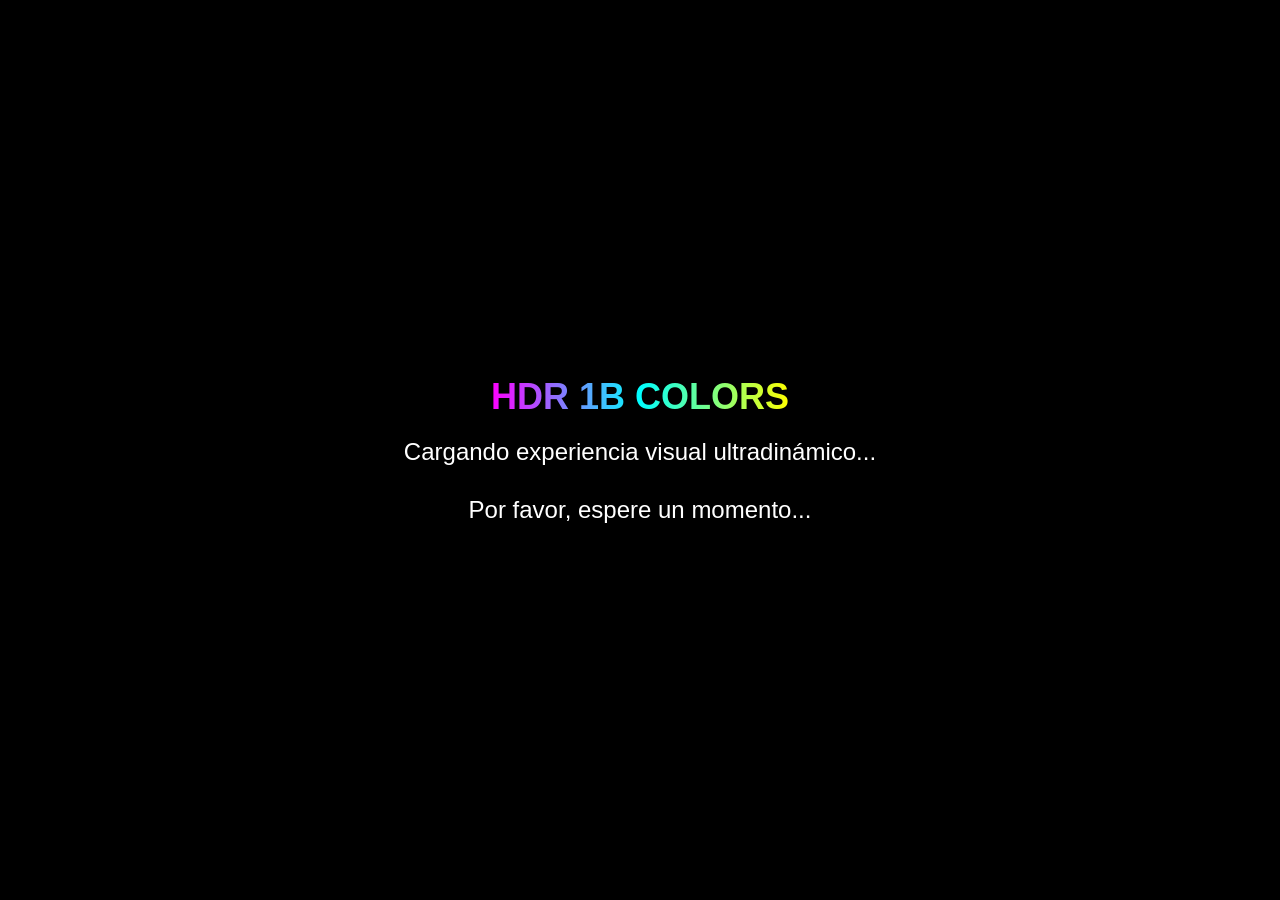
==== full.html @ e4434710 "first commit" ====
<!DOCTYPE html>
<html lang="es">
<head>
    <meta charset="UTF-8">
    <meta name="viewport" content="width=device-width, initial-scale=1.0">
    <title>HDR 1B COLORS - Experiencia Visual Ultradinámico</title>
    <style>
        body {
            margin: 0;
            overflow: hidden;
            background-color: #000;
            font-family: 'Arial', sans-serif;
        }
        canvas {
            display: block;
        }
        #info {
            position: fixed;
            top: 10px;
            width: 100%;
            text-align: center;
            color: white;
            font-size: 16px;
            z-index: 100;
            text-shadow: 0 0 5px #ff00ff, 0 0 10px #00ffff;
        }
        #loading {
            position: fixed;
            top: 0;
            left: 0;
            width: 100%;
            height: 100%;
            display: flex;
            flex-direction: column;
            justify-content: center;
            align-items: center;
            background-color: #000;
            color: white;
            font-size: 24px;
            z-index: 1000;
        }
        #loading h1 {
            font-size: 36px;
            background: linear-gradient(90deg, #ff00ff, #00ffff, #ffff00);
            -webkit-background-clip: text;
            background-clip: text;
            -webkit-text-fill-color: transparent;
            margin-bottom: 20px;
        }
        #loading p {
            margin-top: 30px;
        }
        .controls {
            position: fixed;
            bottom: 10px;
            width: 100%;
            text-align: center;
            color: white;
            z-index: 100;
        }
        button {
            background: rgba(255,255,255,0.2);
            color: white;
            border: 1px solid white;
            padding: 5px 10px;
            margin: 0 5px;
            cursor: pointer;
            border-radius: 4px;
            font-size: 12px;
        }
        button:hover {
            background: rgba(255,255,255,0.4);
        }
    </style>
</head>
<body>
    <div id="loading">
        <h1>HDR 1B COLORS</h1>
        <div>Cargando experiencia visual ultradinámico...</div>
        <p>Por favor, espere un momento...</p>
    </div>
    
    <div id="info"></div>
    
    <div class="controls">
        <button id="btnSphere">Esfera</button>
        <button id="btnVortex">Vórtice</button>
        <button id="btnExplosion">Explosión</button>
        <button id="btnGrid">Cuadrícula</button>
        <button id="btnAuto">Auto-cambio</button>
    </div>
    
    <script type="module">
        import * as THREE from 'https://cdn.skypack.dev/three@0.136.0';
        import { EffectComposer } from 'https://cdn.skypack.dev/three@0.136.0/examples/jsm/postprocessing/EffectComposer.js';
        import { RenderPass } from 'https://cdn.skypack.dev/three@0.136.0/examples/jsm/postprocessing/RenderPass.js';
        import { UnrealBloomPass } from 'https://cdn.skypack.dev/three@0.136.0/examples/jsm/postprocessing/UnrealBloomPass.js';
        
        // Variables globales
        let scene, camera, renderer;
        let composer, bloomPass;
        let particleSystem, particles;
        let velocities = [];
        let clock = new THREE.Clock();
        let animationId;
        let timeElapsed = 0;
        let lastEffectChangeTime = 0;
        
        // Configuración
        const config = {
            particleCount: 50000,
            particleSize: 0.3,
            maxDistance: 150,
            speed: 1.0,
            colorMode: 'pulse', // 'rainbow', 'pulse', 'random'
            particleType: 'vortex', // 'sphere', 'vortex', 'explosion', 'grid'
            bloomStrength: 2.0,
            bloomRadius: 0.5,
            bloomThreshold: 0.1,
            autoChangeEffect: true,
            effectDuration: 10 // segundos entre cambios
        };
        
        // Secuencia de efectos para rotación automática
        const effectSequence = [
            { particleType: 'vortex', colorMode: 'pulse', bloomStrength: 2.0 },
            { particleType: 'sphere', colorMode: 'rainbow', bloomStrength: 1.5 },
            { particleType: 'explosion', colorMode: 'random', bloomStrength: 2.5 },
            { particleType: 'grid', colorMode: 'rainbow', bloomStrength: 1.8 }
        ];
        
        let currentEffectIndex = 0;
        
        // Utilidades
        const Utils = {
            // Genera un color aleatorio en formato hexadecimal
            randomColor: function() {
                return Math.random() * 0xffffff;
            },
            
            // Genera un color vibrante específico para HDR
            hdrColor: function() {
                const colors = [
                    0xFF00FF, // Magenta
                    0x00FFFF, // Cian
                    0xFFFF00, // Amarillo
                    0xFF0000, // Rojo
                    0x00FF00, // Verde
                    0x0000FF, // Azul
                    0xFFFFFF  // Blanco
                ];
                return colors[Math.floor(Math.random() * colors.length)];
            },
            
            // Genera un valor aleatorio entre min y max
            random: function(min, max) {
                return Math.random() * (max - min) + min;
            },
            
            // Genera una posición aleatoria en una esfera
            randomSpherePoint: function(radius) {
                const u = Math.random();
                const v = Math.random();
                const theta = 2 * Math.PI * u;
                const phi = Math.acos(2 * v - 1);
                
                const x = radius * Math.sin(phi) * Math.cos(theta);
                const y = radius * Math.sin(phi) * Math.sin(theta);
                const z = radius * Math.cos(phi);
                
                return { x, y, z };
            },
            
            // Función para obtener un color según una paleta
            getColorFromPalette: function(index, totalColors) {
                // Usar HSL para generar colores vibrantes
                const hue = (index / totalColors) * 360;
                const saturation = 100; // Máxima saturación
                const lightness = 50;   // Brillo medio para mantener colores vibrantes
                
                return new THREE.Color().setHSL(hue/360, saturation/100, lightness/100);
            }
        };
        
        // Iniciar
        init();
        animate();
        
        function init() {
            console.log('Inicializando...');
            
            // Escena
            scene = new THREE.Scene();
            scene.fog = new THREE.FogExp2(0x000000, 0.001);
            
            // Cámara
            camera = new THREE.PerspectiveCamera(75, window.innerWidth / window.innerHeight, 0.1, 2000);
            camera.position.z = 150;
            
            // Renderizador
            renderer = new THREE.WebGLRenderer({ antialias: true });
            renderer.setSize(window.innerWidth, window.innerHeight);
            renderer.setPixelRatio(window.devicePixelRatio);
            renderer.toneMapping = THREE.ACESFilmicToneMapping;
            renderer.toneMappingExposure = 1.5;
            document.body.appendChild(renderer.domElement);
            
            // Post-procesamiento para efectos HDR
            setupPostProcessing();
            
            // Crear sistema de partículas
            createParticleSystem();
            
            // Eventos
            window.addEventListener('resize', onWindowResize);
            setupControls();
            
            // Mostrar la escena
            setTimeout(() => {
                document.getElementById('loading').style.display = 'none';
            }, 1000);
            
            console.log('Inicialización completa');
        }
        
        function setupPostProcessing() {
            console.log('Configurando post-procesamiento...');
            
            composer = new EffectComposer(renderer);
            
            const renderPass = new RenderPass(scene, camera);
            composer.addPass(renderPass);
            
            const resolution = new THREE.Vector2(window.innerWidth, window.innerHeight);
            bloomPass = new UnrealBloomPass(
                resolution,
                config.bloomStrength,
                config.bloomRadius,
                config.bloomThreshold
            );
            composer.addPass(bloomPass);
            
            console.log('Post-procesamiento configurado');
        }
        
        function createParticleSystem() {
            // Limpiar sistema anterior si existe
            if (particleSystem) {
                scene.remove(particleSystem);
                particleSystem.geometry.dispose();
                particleSystem.material.dispose();
            }
            
            // Crear geometría
            const geometry = new THREE.BufferGeometry();
            const vertices = [];
            const colors = [];
            velocities = [];
            
            // Inicializar según el tipo seleccionado
            switch(config.particleType) {
                case 'sphere':
                    initSphereParticles(vertices, colors);
                    break;
                case 'vortex':
                    initVortexParticles(vertices, colors);
                    break;
                case 'explosion':
                    initExplosionParticles(vertices, colors);
                    break;
                case 'grid':
                    initGridParticles(vertices, colors);
                    break;
                default:
                    initSphereParticles(vertices, colors);
            }
            
            // Configurar atributos
            geometry.setAttribute('position', new THREE.Float32BufferAttribute(vertices, 3));
            geometry.setAttribute('color', new THREE.Float32BufferAttribute(colors, 3));
            
            // Material de partículas
            const material = new THREE.PointsMaterial({
                size: config.particleSize,
                vertexColors: true,
                transparent: true,
                opacity: 0.8,
                blending: THREE.AdditiveBlending,
                depthWrite: false
            });
            
            // Crear mesh de partículas
            particleSystem = new THREE.Points(geometry, material);
            scene.add(particleSystem);
        }
        
        function initSphereParticles(vertices, colors) {
            for (let i = 0; i < config.particleCount; i++) {
                const point = Utils.randomSpherePoint(config.maxDistance * 0.5);
                
                vertices.push(point.x, point.y, point.z);
                
                // Color según el modo
                let color;
                if (config.colorMode === 'rainbow') {
                    color = Utils.getColorFromPalette(i, config.particleCount);
                } else if (config.colorMode === 'pulse') {
                    color = new THREE.Color(Utils.hdrColor());
                } else {
                    color = new THREE.Color(Utils.randomColor());
                }
                
                colors.push(color.r, color.g, color.b);
                
                // Velocidad
                velocities.push({
                    x: Utils.random(-0.05, 0.05) * config.speed,
                    y: Utils.random(-0.05, 0.05) * config.speed,
                    z: Utils.random(-0.05, 0.05) * config.speed
                });
            }
        }
        
        function initVortexParticles(vertices, colors) {
            for (let i = 0; i < config.particleCount; i++) {
                // Crear partículas en forma de vórtice
                const angle = Math.random() * Math.PI * 2;
                const radius = Math.random() * config.maxDistance * 0.5;
                const height = Utils.random(-config.maxDistance * 0.5, config.maxDistance * 0.5);
                
                vertices.push(
                    Math.cos(angle) * radius,
                    height,
                    Math.sin(angle) * radius
                );
                
                // Color según el modo
                let color;
                if (config.colorMode === 'rainbow') {
                    color = Utils.getColorFromPalette(i, config.particleCount);
                } else if (config.colorMode === 'pulse') {
                    color = new THREE.Color(Utils.hdrColor());
                } else {
                    color = new THREE.Color(Utils.randomColor());
                }
                
                colors.push(color.r, color.g, color.b);
                
                // Velocidad - movimiento circular
                velocities.push({
                    x: -Math.sin(angle) * 0.02 * config.speed * (1 - radius / (config.maxDistance * 0.5)),
                    y: 0.001 * config.speed,
                    z: Math.cos(angle) * 0.02 * config.speed * (1 - radius / (config.maxDistance * 0.5))
                });
            }
        }
        
        function initExplosionParticles(vertices, colors) {
            for (let i = 0; i < config.particleCount; i++) {
                // Todas las partículas comienzan cerca del centro
                const distance = Math.random() * config.maxDistance * 0.1;
                const theta = Math.random() * Math.PI * 2;
                const phi = Math.acos(2 * Math.random() - 1);
                
                vertices.push(
                    distance * Math.sin(phi) * Math.cos(theta),
                    distance * Math.sin(phi) * Math.sin(theta),
                    distance * Math.cos(phi)
                );
                
                // Color según el modo
                let color;
                if (config.colorMode === 'rainbow') {
                    color = Utils.getColorFromPalette(i, config.particleCount);
                } else if (config.colorMode === 'pulse') {
                    color = new THREE.Color(Utils.hdrColor());
                } else {
                    color = new THREE.Color(Utils.randomColor());
                }
                
                colors.push(color.r, color.g, color.b);
                
                // Velocidad - hacia afuera desde el centro
                const speed = Math.random() * 0.2 * config.speed;
                velocities.push({
                    x: Math.sin(phi) * Math.cos(theta) * speed,
                    y: Math.sin(phi) * Math.sin(theta) * speed,
                    z: Math.cos(phi) * speed
                });
            }
        }
        
        function initGridParticles(vertices, colors) {
            // Calcular el número de partículas por lado para formar un cubo
            const particlesPerSide = Math.ceil(Math.pow(config.particleCount, 1/3));
            const spacing = config.maxDistance / particlesPerSide;
            
            let index = 0;
            
            // Crear una cuadrícula 3D de partículas
            for (let x = 0; x < particlesPerSide && index < config.particleCount; x++) {
                for (let y = 0; y < particlesPerSide && index < config.particleCount; y++) {
                    for (let z = 0; z < particlesPerSide && index < config.particleCount; z++) {
                        // Posición en cuadrícula con un poco de variación
                        vertices.push(
                            (x - particlesPerSide/2) * spacing + Utils.random(-spacing/5, spacing/5),
                            (y - particlesPerSide/2) * spacing + Utils.random(-spacing/5, spacing/5),
                            (z - particlesPerSide/2) * spacing + Utils.random(-spacing/5, spacing/5)
                        );
                        
                        // Color según el modo
                        let color;
                        if (config.colorMode === 'rainbow') {
                            color = Utils.getColorFromPalette(index, config.particleCount);
                        } else if (config.colorMode === 'pulse') {
                            color = new THREE.Color(Utils.hdrColor());
                        } else {
                            color = new THREE.Color(Utils.randomColor());
                        }
                        
                        colors.push(color.r, color.g, color.b);
                        
                        // Velocidad - ondulación
                        velocities.push({
                            x: Math.sin(x/2) * 0.01 * config.speed,
                            y: Math.cos(y/2) * 0.01 * config.speed,
                            z: Math.sin(z/2) * 0.01 * config.speed
                        });
                        
                        index++;
                    }
                }
            }
        }
        
        function setupControls() {
            document.getElementById('btnSphere').addEventListener('click', () => {
                config.particleType = 'sphere';
                createParticleSystem();
            });
            
            document.getElementById('btnVortex').addEventListener('click', () => {
                config.particleType = 'vortex';
                createParticleSystem();
            });
            
            document.getElementById('btnExplosion').addEventListener('click', () => {
                config.particleType = 'explosion';
                createParticleSystem();
            });
            
            document.getElementById('btnGrid').addEventListener('click', () => {
                config.particleType = 'grid';
                createParticleSystem();
            });
            
            document.getElementById('btnAuto').addEventListener('click', () => {
                config.autoChangeEffect = !config.autoChangeEffect;
                document.getElementById('btnAuto').textContent = config.autoChangeEffect ? "Auto: ON" : "Auto: OFF";
            });
        }
        
        function onWindowResize() {
            camera.aspect = window.innerWidth / window.innerHeight;
            camera.updateProjectionMatrix();
            renderer.setSize(window.innerWidth, window.innerHeight);
            composer.setSize(window.innerWidth, window.innerHeight);
        }
        
        function animate() {
            animationId = requestAnimationFrame(animate);
            
            const delta = clock.getDelta();
            timeElapsed += delta;
            
            // Actualizar sistema de partículas
            updateParticles(delta, timeElapsed);
            
            // Auto-cambio de efectos
            if (config.autoChangeEffect && timeElapsed - lastEffectChangeTime > config.effectDuration) {
                changeEffect();
                lastEffectChangeTime = timeElapsed;
            }
            
            // Renderizar con efectos
            composer.render();
        }
        
        function updateParticles(delta, time) {
            if (!particleSystem) return;
            
            const positions = particleSystem.geometry.attributes.position.array;
            const colors = particleSystem.geometry.attributes.color.array;
            
            // Actualizar cada partícula
            for (let i = 0; i < config.particleCount; i++) {
                const i3 = i * 3;
                
                // Actualizar posición
                if (config.particleType === 'explosion') {
                    // Para explosión, mover hacia afuera
                    positions[i3] += velocities[i].x;
                    positions[i3 + 1] += velocities[i].y;
                    positions[i3 + 2] += velocities[i].z;
                    
                    // Si está muy lejos, reiniciar la partícula
                    const distance = Math.sqrt(
                        positions[i3] * positions[i3] + 
                        positions[i3 + 1] * positions[i3 + 1] + 
                        positions[i3 + 2] * positions[i3 + 2]
                    );
                    
                    if (distance > config.maxDistance) {
                        // Reiniciar desde el centro
                        const newDistance = Math.random() * config.maxDistance * 0.1;
                        const theta = Math.random() * Math.PI * 2;
                        const phi = Math.acos(2 * Math.random() - 1);
                        
                        positions[i3] = newDistance * Math.sin(phi) * Math.cos(theta);
                        positions[i3 + 1] = newDistance * Math.sin(phi) * Math.sin(theta);
                        positions[i3 + 2] = newDistance * Math.cos(phi);
                        
                        const speed = Math.random() * 0.2 * config.speed;
                        velocities[i] = {
                            x: Math.sin(phi) * Math.cos(theta) * speed,
                            y: Math.sin(phi) * Math.sin(theta) * speed,
                            z: Math.cos(phi) * speed
                        };
                    }
                } else if (config.particleType === 'vortex') {
                    // Para vórtice, rotación espiral
                    const x = positions[i3];
                    const z = positions[i3 + 2];
                    const radius = Math.sqrt(x * x + z * z);
                    const angle = Math.atan2(z, x) + delta * (0.5 - radius / config.maxDistance) * 2;
                    
                    positions[i3] = radius * Math.cos(angle);
                    positions[i3 + 2] = radius * Math.sin(angle);
                    
                    // Movimiento ondulatorio vertical
                    positions[i3 + 1] += Math.sin(time + i * 0.01) * 0.05;
                } else {
                    // Para otros modos, movimiento suave
                    positions[i3] += velocities[i].x;
                    positions[i3 + 1] += velocities[i].y;
                    positions[i3 + 2] += velocities[i].z;
                    
                    // Mantener dentro de los límites
                    const distance = Math.sqrt(
                        positions[i3] * positions[i3] + 
                        positions[i3 + 1] * positions[i3 + 1] + 
                        positions[i3 + 2] * positions[i3 + 2]
                    );
                    
                    if (distance > config.maxDistance) {
                        velocities[i].x *= -1;
                        velocities[i].y *= -1;
                        velocities[i].z *= -1;
                    }
                }
                
                // Actualizar color para efecto pulsante
                if (config.colorMode === 'pulse') {
                    const hue = (time * 0.1 + i * 0.0001) % 1;
                    const color = new THREE.Color().setHSL(hue, 1, 0.5);
                    colors[i3] = color.r;
                    colors[i3 + 1] = color.g;
                    colors[i3 + 2] = color.b;
                }
            }
            
            // Marcar atributos como necesitan actualización
            particleSystem.geometry.attributes.position.needsUpdate = true;
            particleSystem.geometry.attributes.color.needsUpdate = true;
            
            // Rotar todo el sistema de partículas para un efecto más dinámico
            particleSystem.rotation.y += delta * 0.1;
            particleSystem.rotation.x += delta * 0.05 * Math.sin(time * 0.2);
            
            // Pulsar intensidad del bloom
            if (bloomPass) {
                bloomPass.strength = config.bloomStrength * (1 + 0.5 * Math.sin(time * 2));
            }
        }
        
        function changeEffect() {
            currentEffectIndex = (currentEffectIndex + 1) % effectSequence.length;
            const effect = effectSequence[currentEffectIndex];
            
            // Aplicar nueva configuración
            config.particleType = effect.particleType;
            config.colorMode = effect.colorMode;
            config.bloomStrength = effect.bloomStrength;
            
            // Recrear el sistema de partículas
            createParticleSystem();
            
            console.log(`Cambiado a efecto: ${effect.particleType}, ${effect.colorMode}`);
        }
    </script>
</body>
</html>
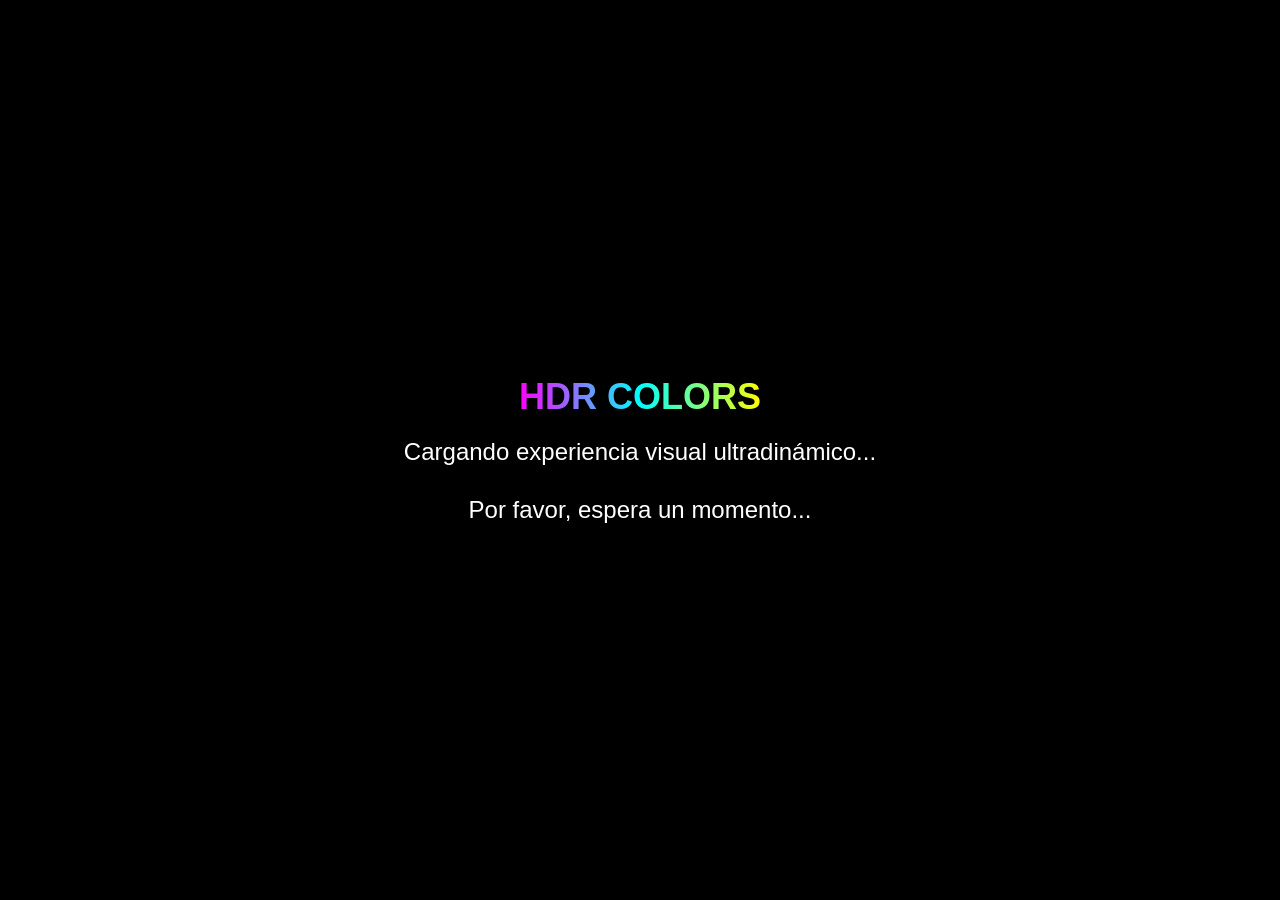
==== commit afcf7a2b: "Mejorar la interfaz de usuario y agregar panel de configuración para partículas" ====
--- a/full.html
+++ b/full.html
@@ -67,17 +67,42 @@
             cursor: pointer;
             border-radius: 4px;
             font-size: 12px;
+            transition: all 0.3s ease;
         }
         button:hover {
             background: rgba(255,255,255,0.4);
+            box-shadow: 0 0 10px rgba(255,255,255,0.5);
+        }
+        #settingsPanel {
+            box-shadow: 0 0 20px rgba(255,0,255,0.5);
+            border: 1px solid rgba(255,255,255,0.3);
+        }
+        #settingsPanel input[type="range"] {
+            width: 100%;
+        }
+        #settingsPanel label {
+            font-weight: bold;
+        }
+        #settingsPanel span {
+            text-align: right;
+        }
+        #btnSettings {
+            background: rgba(255,0,255,0.3);
+        }
+        #btnApply {
+            transition: all 0.3s ease;
+        }
+        #btnApply:hover {
+            background: #00ccff !important;
+            box-shadow: 0 0 15px #00ccff;
         }
     </style>
 </head>
 <body>
     <div id="loading">
-        <h1>HDR 1B COLORS</h1>
+        <h1>HDR COLORS</h1>
         <div>Cargando experiencia visual ultradinámico...</div>
-        <p>Por favor, espere un momento...</p>
+        <p>Por favor, espera un momento...</p>
     </div>
     
     <div id="info"></div>
@@ -88,6 +113,43 @@
         <button id="btnExplosion">Explosión</button>
         <button id="btnGrid">Cuadrícula</button>
         <button id="btnAuto">Auto-cambio</button>
+        <button id="btnSettings">⚙️ Configuración</button>
+    </div>
+    
+    <div id="settingsPanel" style="display:none; position:fixed; top:50%; left:50%; transform:translate(-50%, -50%); background:rgba(0,0,0,0.8); padding:20px; border-radius:10px; z-index:1000; color:white; min-width:300px;">
+        <h3 style="margin-top:0">Configuración de Partículas</h3>
+        <div style="display:grid; grid-template-columns:auto 1fr; gap:10px; align-items:center; margin-bottom:15px;">
+            <label for="particleCount">Cantidad:</label>
+            <input type="range" id="particleCount" min="1000" max="100000" step="1000">
+            <span id="particleCountValue">20000</span>
+            
+            <label for="particleSize">Tamaño:</label>
+            <input type="range" id="particleSize" min="0.05" max="2" step="0.05">
+            <span id="particleSizeValue">0.5</span>
+            
+            <label for="speed">Velocidad:</label>
+            <input type="range" id="speed" min="0.5" max="10" step="0.5">
+            <span id="speedValue">5.0</span>
+            
+            <label for="bloomStrength">Intensidad bloom:</label>
+            <input type="range" id="bloomStrength" min="0" max="5" step="0.1">
+            <span id="bloomStrengthValue">1.0</span>
+            
+            <label for="maxDistance">Distancia máx:</label>
+            <input type="range" id="maxDistance" min="50" max="300" step="10">
+            <span id="maxDistanceValue">150</span>
+            
+            <label for="colorMode">Modo color:</label>
+            <select id="colorMode">
+                <option value="pulse">Pulso</option>
+                <option value="rainbow">Arcoíris</option>
+                <option value="random">Aleatorio</option>
+            </select>
+        </div>
+        <div style="text-align:center;">
+            <button id="btnApply" style="background:#00aaff; border:none; padding:8px 15px; border-radius:4px; color:white; cursor:pointer;">Aplicar</button>
+            <button id="btnClose" style="background:#666; border:none; padding:8px 15px; border-radius:4px; color:white; margin-left:10px; cursor:pointer;">Cerrar</button>
+        </div>
     </div>
     
     <script type="module">
@@ -108,17 +170,17 @@
         
         // Configuración
         const config = {
-            particleCount: 50000,
-            particleSize: 0.3,
+            particleCount: 20000,
+            particleSize: .5,
             maxDistance: 150,
-            speed: 1.0,
+            speed: 5.0,
             colorMode: 'pulse', // 'rainbow', 'pulse', 'random'
             particleType: 'vortex', // 'sphere', 'vortex', 'explosion', 'grid'
-            bloomStrength: 2.0,
-            bloomRadius: 0.5,
-            bloomThreshold: 0.1,
+            bloomStrength: 1,
+            bloomRadius: 1,
+            bloomThreshold: 0.5,
             autoChangeEffect: true,
-            effectDuration: 10 // segundos entre cambios
+            effectDuration: 15 // segundos entre cambios
         };
         
         // Secuencia de efectos para rotación automática
@@ -457,6 +519,77 @@
             document.getElementById('btnAuto').addEventListener('click', () => {
                 config.autoChangeEffect = !config.autoChangeEffect;
                 document.getElementById('btnAuto').textContent = config.autoChangeEffect ? "Auto: ON" : "Auto: OFF";
+            });
+            
+            // Panel de configuración
+            const settingsPanel = document.getElementById('settingsPanel');
+            
+            document.getElementById('btnSettings').addEventListener('click', () => {
+                // Actualizar los valores de los controles para reflejar la configuración actual
+                document.getElementById('particleCount').value = config.particleCount;
+                document.getElementById('particleCountValue').textContent = config.particleCount;
+                
+                document.getElementById('particleSize').value = config.particleSize;
+                document.getElementById('particleSizeValue').textContent = config.particleSize;
+                
+                document.getElementById('speed').value = config.speed;
+                document.getElementById('speedValue').textContent = config.speed;
+                
+                document.getElementById('bloomStrength').value = config.bloomStrength;
+                document.getElementById('bloomStrengthValue').textContent = config.bloomStrength;
+                
+                document.getElementById('maxDistance').value = config.maxDistance;
+                document.getElementById('maxDistanceValue').textContent = config.maxDistance;
+                
+                document.getElementById('colorMode').value = config.colorMode;
+                
+                settingsPanel.style.display = 'block';
+            });
+            
+            document.getElementById('btnClose').addEventListener('click', () => {
+                settingsPanel.style.display = 'none';
+            });
+            
+            document.getElementById('btnApply').addEventListener('click', () => {
+                // Guardar los valores actualizados
+                config.particleCount = parseInt(document.getElementById('particleCount').value);
+                config.particleSize = parseFloat(document.getElementById('particleSize').value);
+                config.speed = parseFloat(document.getElementById('speed').value);
+                config.bloomStrength = parseFloat(document.getElementById('bloomStrength').value);
+                config.maxDistance = parseInt(document.getElementById('maxDistance').value);
+                config.colorMode = document.getElementById('colorMode').value;
+                
+                // Aplicar cambios
+                if (bloomPass) {
+                    bloomPass.strength = config.bloomStrength;
+                }
+                
+                // Recrear el sistema de partículas con la nueva configuración
+                createParticleSystem();
+                
+                // Cerrar panel
+                settingsPanel.style.display = 'none';
+            });
+            
+            // Actualizar valores en tiempo real mientras se ajustan los controles
+            document.getElementById('particleCount').addEventListener('input', function() {
+                document.getElementById('particleCountValue').textContent = this.value;
+            });
+            
+            document.getElementById('particleSize').addEventListener('input', function() {
+                document.getElementById('particleSizeValue').textContent = this.value;
+            });
+            
+            document.getElementById('speed').addEventListener('input', function() {
+                document.getElementById('speedValue').textContent = this.value;
+            });
+            
+            document.getElementById('bloomStrength').addEventListener('input', function() {
+                document.getElementById('bloomStrengthValue').textContent = this.value;
+            });
+            
+            document.getElementById('maxDistance').addEventListener('input', function() {
+                document.getElementById('maxDistanceValue').textContent = this.value;
             });
         }
         
